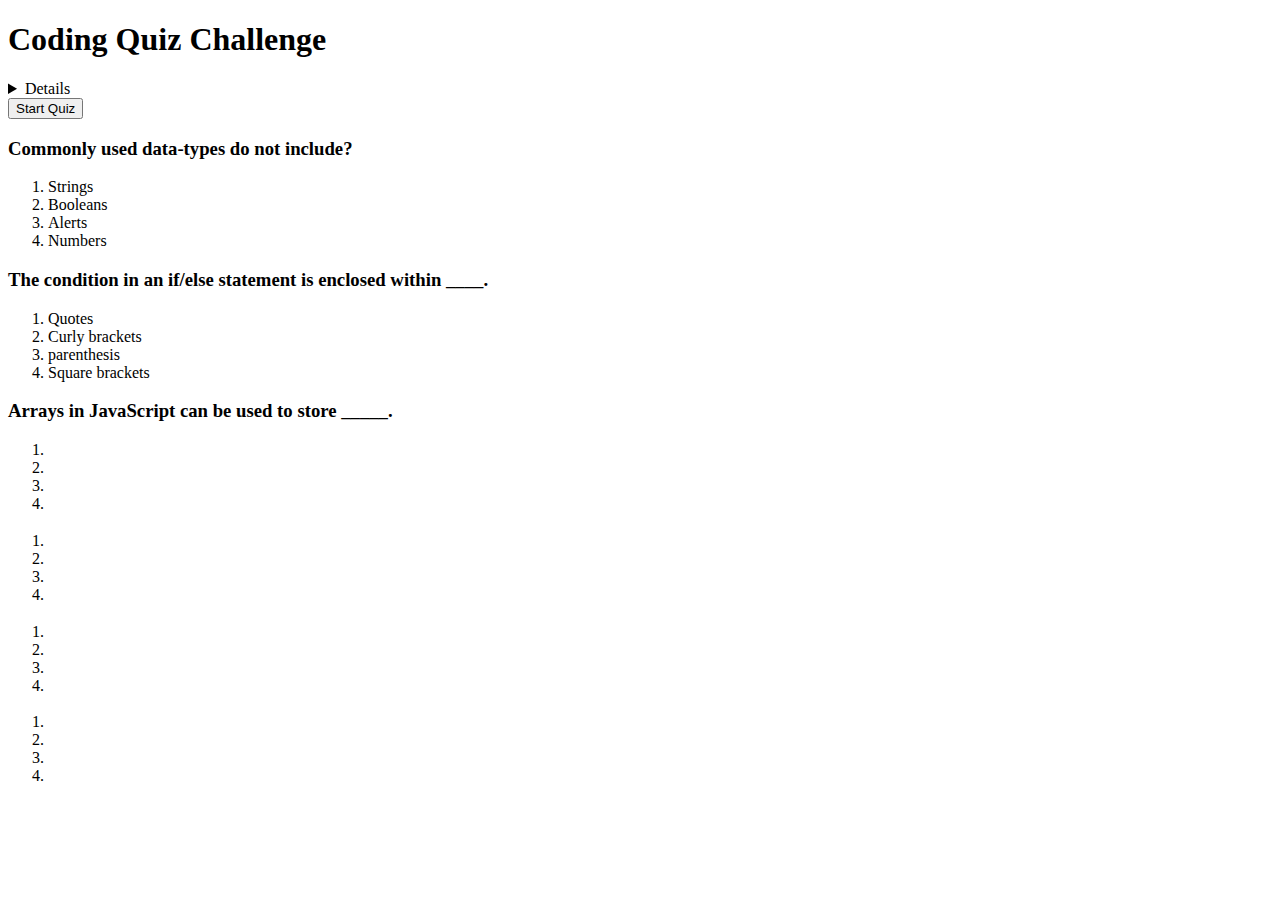
==== Assets/index.html @ 062c1003 "divs updated" ====
<!DOCTYPE html>
<html lang="en">
<head>
    <meta charset="UTF-8">
    <meta http-equiv="X-UA-Compatible" content="IE=edge">
    <meta name="viewport" content="width=device-width, initial-scale=1.0">
    <title>Document</title>
</head>
<body>
    <div id="OpeningMessage">
        <h1>Coding Quiz Challenge</h1>
        <details> Try to keep answer the code-related questions within your time limit. Keep in mind that incorrect answers will penailize your score/time by ten seconds!</details>
        <button id=startquiz>Start Quiz</button>
    </div>
<div id="quiz">
    <div id="question1">
        <h3>Commonly used data-types do not include?</h3>
            <ol>
                <li id="an1-1"><span>Strings</span></li>
                <li id="an1-2"><span>Booleans</span></li>
                <li id="an1-3"><span>Alerts</span></li>
                <li id="an1-4"><span>Numbers</span></li>
            </ol>
    </div>
    <div id="question2">
       <h3>The condition in an if/else statement is enclosed within ____.</h3>
        <ol>
            <li id="an2-1"><span>Quotes</span></li>
            <li id="an2-2"><span>Curly brackets</span></li>
            <li id="an2-3"><span>parenthesis</span></li>
            <li id="an2-4"><span>Square brackets</span></li>
        </ol>

    </div>
    <div id="question3">
        <h3>Arrays in JavaScript can be used to store _____.</h3>
        <ol>
            <li id="an3-1"><span></span></li>
            <li id="an3-2"><span></span></li>
            <li id="an3-3"><span></span></li>
            <li id="an3-4"><span></span></li>
        </ol>
    </div>
    <div id="question4">
        <h3></h3>
        <ol>
            <li id="an4-1"><span></span></li>
            <li id="an4-2"><span></span></li>
            <li id="an4-3"><span></span></li>
            <li id="an4-4" ><span></span></li>
        </ol>
    </div>
    <div id="question5">
        <h3></h3>
        <ol>
            <li id="an5-1"><span></span></li>
            <li id="an5-2"><span></span></li>
            <li id="an5-3"><span></span></li>
            <li id="an5-4"><span></span></li>
        </ol>
    </div>
    <div id="question6">
        <h3></h3>
        <ol>
            <li id="an6-1"><span></span></li>
            <li id="an6-2"><span></span></li>
            <li id="an6-3"><span></span></li>
            <li id="an6-4"><span></span></li>
        </ol>
    </div>
</div>
<div id="Submit">

</div>
<div id="scorecard">

</div>
</body>
</html>
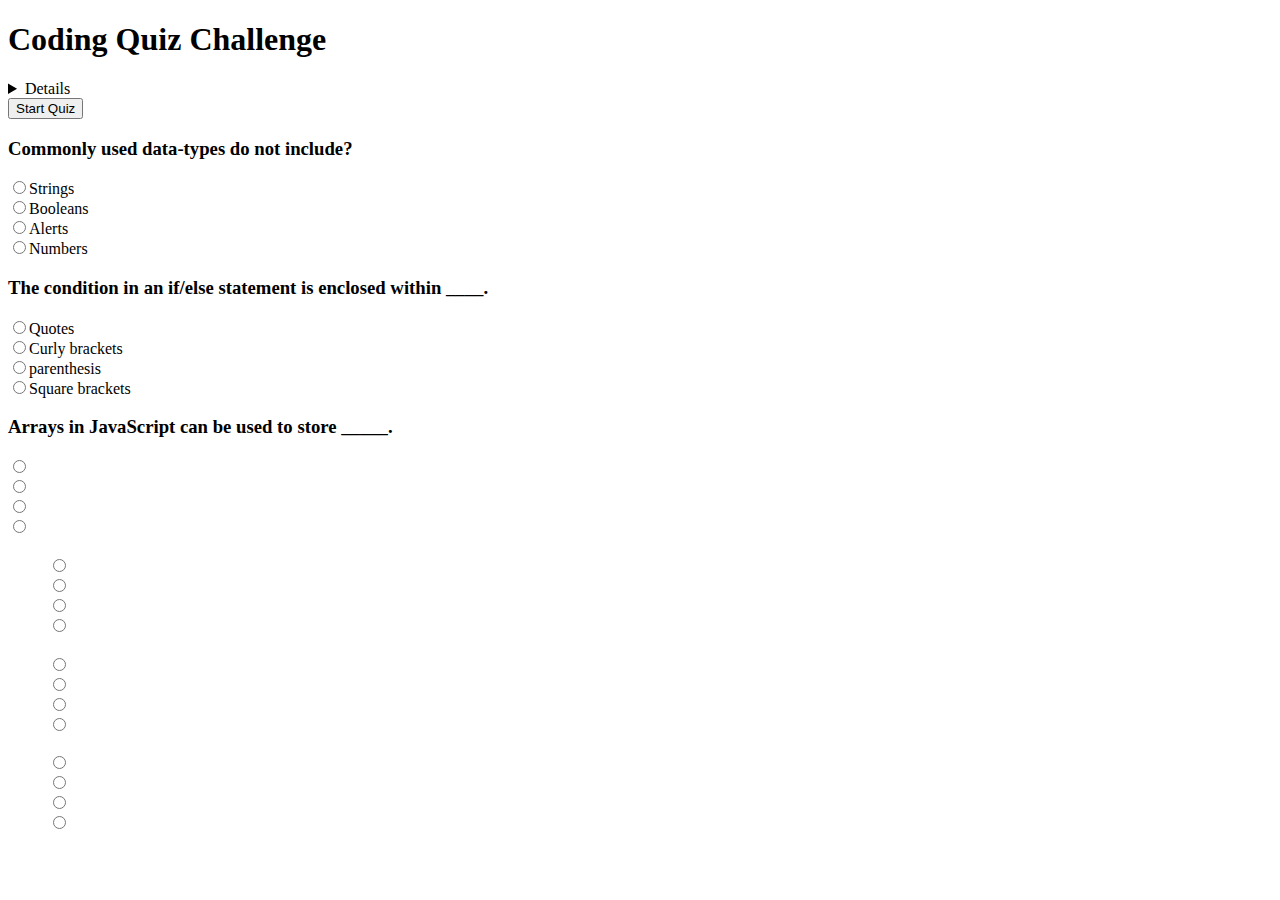
==== commit 15ded27e: "Radio buttons" ====
--- a/Assets/index.html
+++ b/Assets/index.html
@@ -9,63 +9,76 @@
 <body>
     <div id="OpeningMessage">
         <h1>Coding Quiz Challenge</h1>
-        <details> Try to keep answer the code-related questions within your time limit. Keep in mind that incorrect answers will penailize your score/time by ten seconds!</details>
+        <details> Try to keep answer the code-related questions within your time inputmit. Keep in mind that incorrect answers will penaiinputze your score/time by ten seconds!</details>
         <button id=startquiz>Start Quiz</button>
     </div>
 <div id="quiz">
     <div id="question1">
         <h3>Commonly used data-types do not include?</h3>
-            <ol>
-                <li id="an1-1"><span>Strings</span></li>
-                <li id="an1-2"><span>Booleans</span></li>
-                <li id="an1-3"><span>Alerts</span></li>
-                <li id="an1-4"><span>Numbers</span></li>
-            </ol>
+             <input type="radio" id="an1-1" value="Strings" name="question1" for="an1-1"><span>Strings</span></inpupt> 
+                <br>
+            <input type ="radio" id="an1-2" value="Booleans" name="question1" for="an1-2"><span>Booleans</span></input>
+                <br>
+            <input  type="radio" id="an1-3" value="Alerts" name="question1" for="an1-3"><span>Alerts</span></input>
+                <br>
+            <input type="radio" id="an1-4" value="Numbers" name="question1" for="an1-4"><span>Numbers</span></input>
     </div>
     <div id="question2">
        <h3>The condition in an if/else statement is enclosed within ____.</h3>
-        <ol>
-            <li id="an2-1"><span>Quotes</span></li>
-            <li id="an2-2"><span>Curly brackets</span></li>
-            <li id="an2-3"><span>parenthesis</span></li>
-            <li id="an2-4"><span>Square brackets</span></li>
-        </ol>
+            <input type ="radio" id="an2-1" value="" name="question2" for=""><span>Quotes</span></input>
+            <br>
+            <input type="radio" id="an2-2" value="" name="question2" for=""><span>Curly brackets</span></input>
+            <br>
+            <input type="radio" id="an2-3" value="" name="question2" for=""><span>parenthesis</span></input>
+            <br>
+            <input type="radio" id="an2-4" value="" name="question2" for=""><span>Square brackets</span></input>
 
     </div>
     <div id="question3">
         <h3>Arrays in JavaScript can be used to store _____.</h3>
-        <ol>
-            <li id="an3-1"><span></span></li>
-            <li id="an3-2"><span></span></li>
-            <li id="an3-3"><span></span></li>
-            <li id="an3-4"><span></span></li>
-        </ol>
+            <input type="radio" id="an3-1" value="" name="question3" for=""><span></span></input>
+            <br>
+            <input type="radio" id="an3-2" value="" name="question3" for=""><span></span></input>
+            <br>
+            <input type="radio" id="an3-3" value="" name="question3" for=""><span></span></input>
+            <br>
+            <input type="radio" id="an3-4" value="" name="question3" for=""><span></span></input>
     </div>
     <div id="question4">
         <h3></h3>
         <ol>
-            <li id="an4-1"><span></span></li>
-            <li id="an4-2"><span></span></li>
-            <li id="an4-3"><span></span></li>
-            <li id="an4-4" ><span></span></li>
+            <input type="radio" id="an4-1" value="" name="question4" for=""><span></span></input>
+            <br>
+            <input type="radio" id="an4-2" value="" name="question4" for=""><span></span></input>
+            <br>
+            <input type="radio" id="an4-3" value="" name="question4" for=""><span></span></input>
+            <br>
+            <input type="radio" id="an4-4" value="" name="question4" for=""><span></span></input>
         </ol>
     </div>
     <div id="question5">
         <h3></h3>
         <ol>
-            <li id="an5-1"><span></span></li>
-            <li id="an5-2"><span></span></li>
-            <li id="an5-3"><span></span></li>
-            <li id="an5-4"><span></span></li>
+            <input type="radio" id="an5-1" value="" name="question5" for=""><span></span></input>
+            <br>
+            <input type="radio" id="an5-2" value="" name="question5" for=""><span></span></input>
+            <br>
+            <input type="radio" id="an5-3" value="" name="question5" for=""><span></span></input>
+            <br>
+            <input type="radio" id="an5-4" value="" name="question5" for=""><span></span></input>
+            <br>
         </ol>
     </div>
     <div id="question6">
         <h3></h3>
         <ol>
-            <li id="an6-1"><span></span></li>
-            <li id="an6-2"><span></span></li>
-            <li id="an6-3"><span></span></li>
-            <li id="an6-4"><span></span></li>
+            <input type="radio" id="an6-1" value="" name="question6" for=""><span></span></input>
+            <br>
+            <input type="radio" id="an6-2" value="" name="question6" for=""><span></span></input>
+            <br>
+            <input type="radio" id="an6-3" value="" name="question6" for=""><span></span></input>
+            <br>
+            <input type="radio" id="an6-4" value="" name="question6" for=""><span></span></input>
         </ol>
     </div>
 </div>
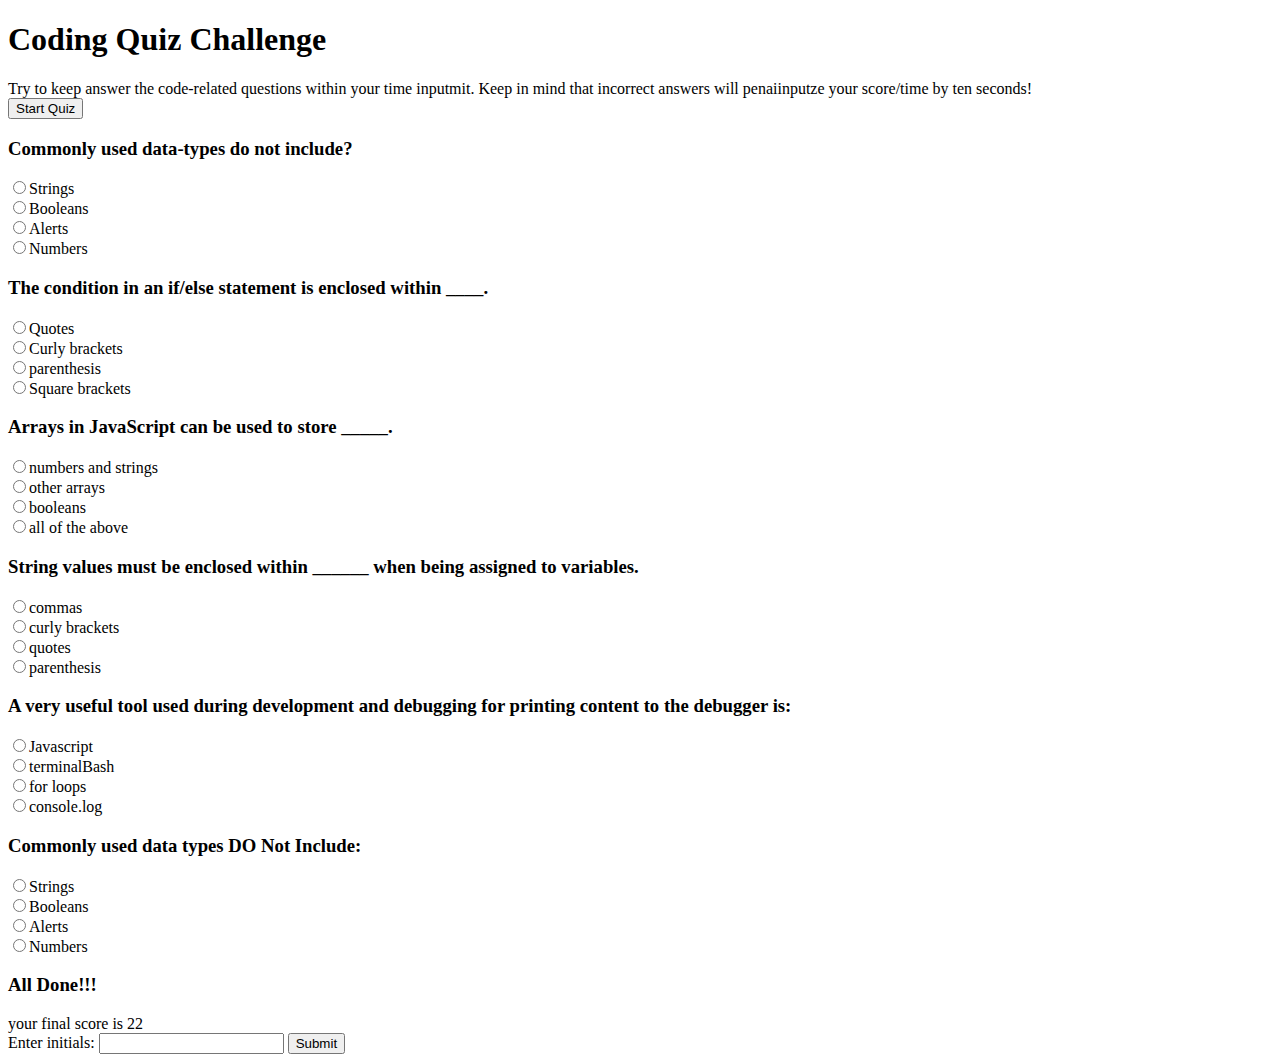
==== commit eb5ddaf3: "finshed html" ====
--- a/Assets/index.html
+++ b/Assets/index.html
@@ -9,8 +9,8 @@
 <body>
     <div id="OpeningMessage">
         <h1>Coding Quiz Challenge</h1>
-        <details> Try to keep answer the code-related questions within your time inputmit. Keep in mind that incorrect answers will penaiinputze your score/time by ten seconds!</details>
-        <button id=startquiz>Start Quiz</button>
+        <article> Try to keep answer the code-related questions within your time inputmit. Keep in mind that incorrect answers will penaiinputze your score/time by ten seconds!</article>
+        <button id="StartBtn">Start Quiz</button>
     </div>
 <div id="quiz">
     <div id="question1">
@@ -26,64 +26,60 @@
     <div id="question2">
        <h3>The condition in an if/else statement is enclosed within ____.</h3>
             <input type ="radio" id="an2-1" value="" name="question2" for=""><span>Quotes</span></input>
-            <br>
+                <br>
             <input type="radio" id="an2-2" value="" name="question2" for=""><span>Curly brackets</span></input>
-            <br>
+                <br>
             <input type="radio" id="an2-3" value="" name="question2" for=""><span>parenthesis</span></input>
-            <br>
+              <br>
             <input type="radio" id="an2-4" value="" name="question2" for=""><span>Square brackets</span></input>
 
     </div>
     <div id="question3">
         <h3>Arrays in JavaScript can be used to store _____.</h3>
-            <input type="radio" id="an3-1" value="" name="question3" for=""><span></span></input>
-            <br>
-            <input type="radio" id="an3-2" value="" name="question3" for=""><span></span></input>
-            <br>
-            <input type="radio" id="an3-3" value="" name="question3" for=""><span></span></input>
-            <br>
-            <input type="radio" id="an3-4" value="" name="question3" for=""><span></span></input>
+            <input type="radio" id="an3-1" value="" name="question3" for=""><span>numbers and strings</span></input>
+                <br>
+            <input type="radio" id="an3-2" value="" name="question3" for=""><span>other arrays</span></input>
+             <br>
+            <input type="radio" id="an3-3" value="" name="question3" for=""><span>booleans</span></input>
+                <br>
+            <input type="radio" id="an3-4" value="" name="question3" for=""><span>all of the above</span></input>
     </div>
     <div id="question4">
-        <h3></h3>
-        <ol>
-            <input type="radio" id="an4-1" value="" name="question4" for=""><span></span></input>
-            <br>
-            <input type="radio" id="an4-2" value="" name="question4" for=""><span></span></input>
-            <br>
-            <input type="radio" id="an4-3" value="" name="question4" for=""><span></span></input>
-            <br>
-            <input type="radio" id="an4-4" value="" name="question4" for=""><span></span></input>
-        </ol>
+        <h3>String values must be enclosed within ______ when being assigned to variables.</h3>
+            <input type="radio" id="an4-1" value="" name="question4" for=""><span>commas</span></input>
+                 <br>
+            <input type="radio" id="an4-2" value="" name="question4" for=""><span>curly brackets</span></input>
+                 <br>
+            <input type="radio" id="an4-3" value="" name="question4" for=""><span>quotes</span></input>
+                <br>
+            <input type="radio" id="an4-4" value="" name="question4" for=""><span>parenthesis</span></input>
     </div>
     <div id="question5">
-        <h3></h3>
-        <ol>
-            <input type="radio" id="an5-1" value="" name="question5" for=""><span></span></input>
-            <br>
-            <input type="radio" id="an5-2" value="" name="question5" for=""><span></span></input>
-            <br>
-            <input type="radio" id="an5-3" value="" name="question5" for=""><span></span></input>
-            <br>
-            <input type="radio" id="an5-4" value="" name="question5" for=""><span></span></input>
-            <br>
-        </ol>
+        <h3>A very useful tool used during development and debugging for printing content to the debugger is:</h3>
+            <input type="radio" id="an5-1" value="" name="question5" for=""><span>Javascript</span></input>
+                 <br>
+            <input type="radio" id="an5-2" value="" name="question5" for=""><span>terminalBash</span></input>
+                 <br>
+            <input type="radio" id="an5-3" value="" name="question5" for=""><span>for loops</span></input>
+                 <br>
+            <input type="radio" id="an5-4" value="" name="question5" for=""><span>console.log</span></input>
     </div>
     <div id="question6">
-        <h3></h3>
-        <ol>
-            <input type="radio" id="an6-1" value="" name="question6" for=""><span></span></input>
+        <h3>Commonly used data types DO Not Include:</h3>
+            <input type="radio" id="an6-1" value="" name="question6" for=""><span>Strings</span></input>
             <br>
-            <input type="radio" id="an6-2" value="" name="question6" for=""><span></span></input>
+            <input type="radio" id="an6-2" value="" name="question6" for=""><span>Booleans</span></input>
             <br>
-            <input type="radio" id="an6-3" value="" name="question6" for=""><span></span></input>
+            <input type="radio" id="an6-3" value="" name="question6" for=""><span>Alerts</span></input>
             <br>
-            <input type="radio" id="an6-4" value="" name="question6" for=""><span></span></input>
-        </ol>
+            <input type="radio" id="an6-4" value="" name="question6" for=""><span>Numbers</span></input>
     </div>
 </div>
 <div id="Submit">
-
+    <h3>All Done!!!</h3>
+        <span>your final score is 22</span>
+        <br>
+        <span>Enter initials: </span> <input type="text" for="name" id="name"></input> <button id="submitBtn">Submit</button>
 </div>
 <div id="scorecard">
 
